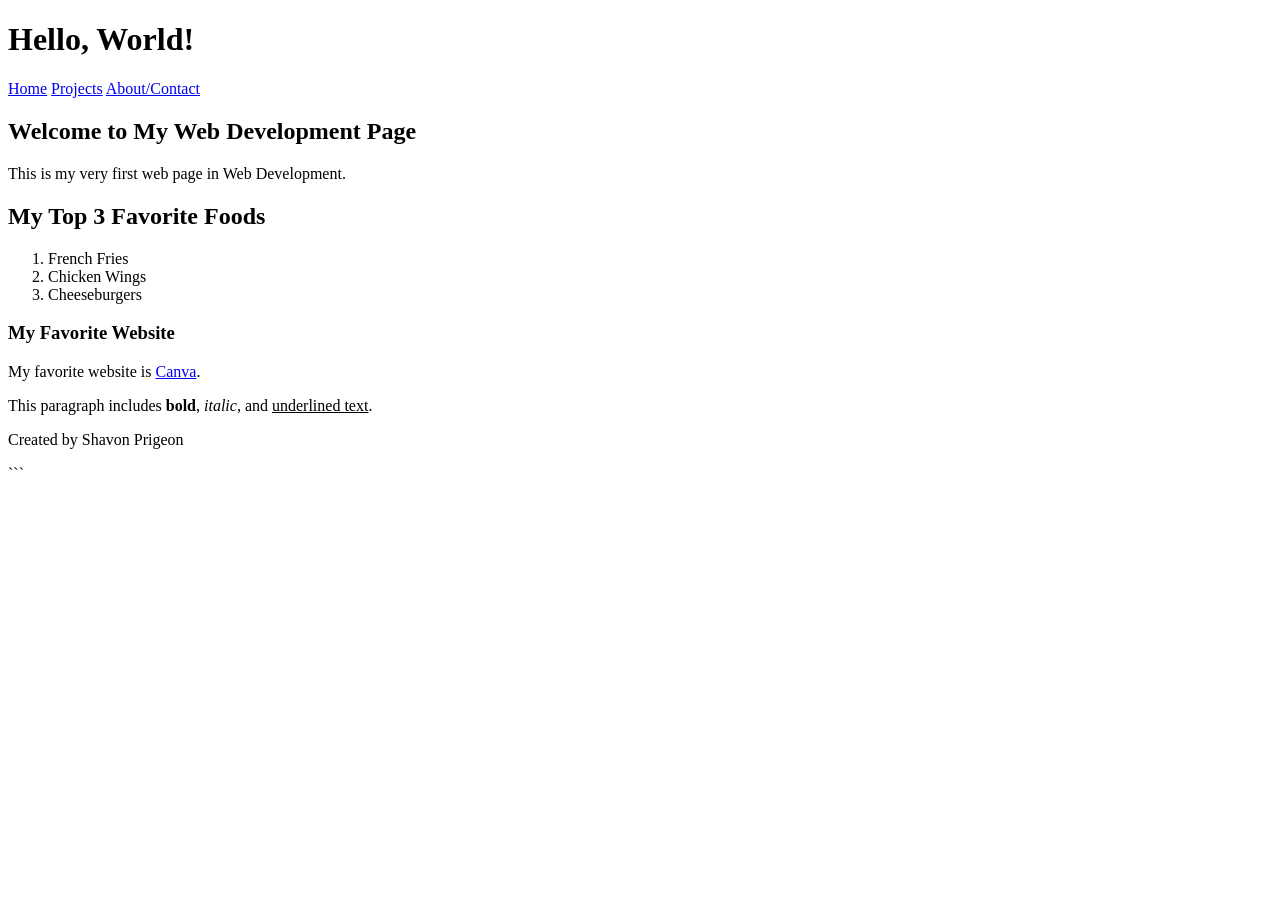
==== index.html @ dfd22a36 "Add files via upload" ====
<!DOCTYPE html>
<html>

<head>
<title>Prigeon Website - Home</title>
</head>

<body>

<header>

<h1>Hello, World!</h1>

<nav>
<a href="index.html">Home</a>
<a href="projects.html">Projects</a>
<a href="about.html">About/Contact</a>
</nav>

</header>


<main>

<section>

<h2>Welcome to My Web Development Page</h2>

<p>This is my very first web page in Web Development.</p>

</section>


<section>

<h2>My Top 3 Favorite Foods</h2>

<ol>
<li>French Fries</li>
<li>Chicken Wings</li>
<li>Cheeseburgers</li>
</ol>

</section>


<section>

<h3>My Favorite Website</h3>

<p>
My favorite website is 
<a href="https://www.canva.com">Canva</a>.
</p>

<p>
This paragraph includes <b>bold</b>, 
<em>italic</em>, and 
<u>underlined text</u>.
</p>

</section>

</main>


<footer>

<p>Created by Shavon Prigeon</p>

</footer>


</body>

</html>
```
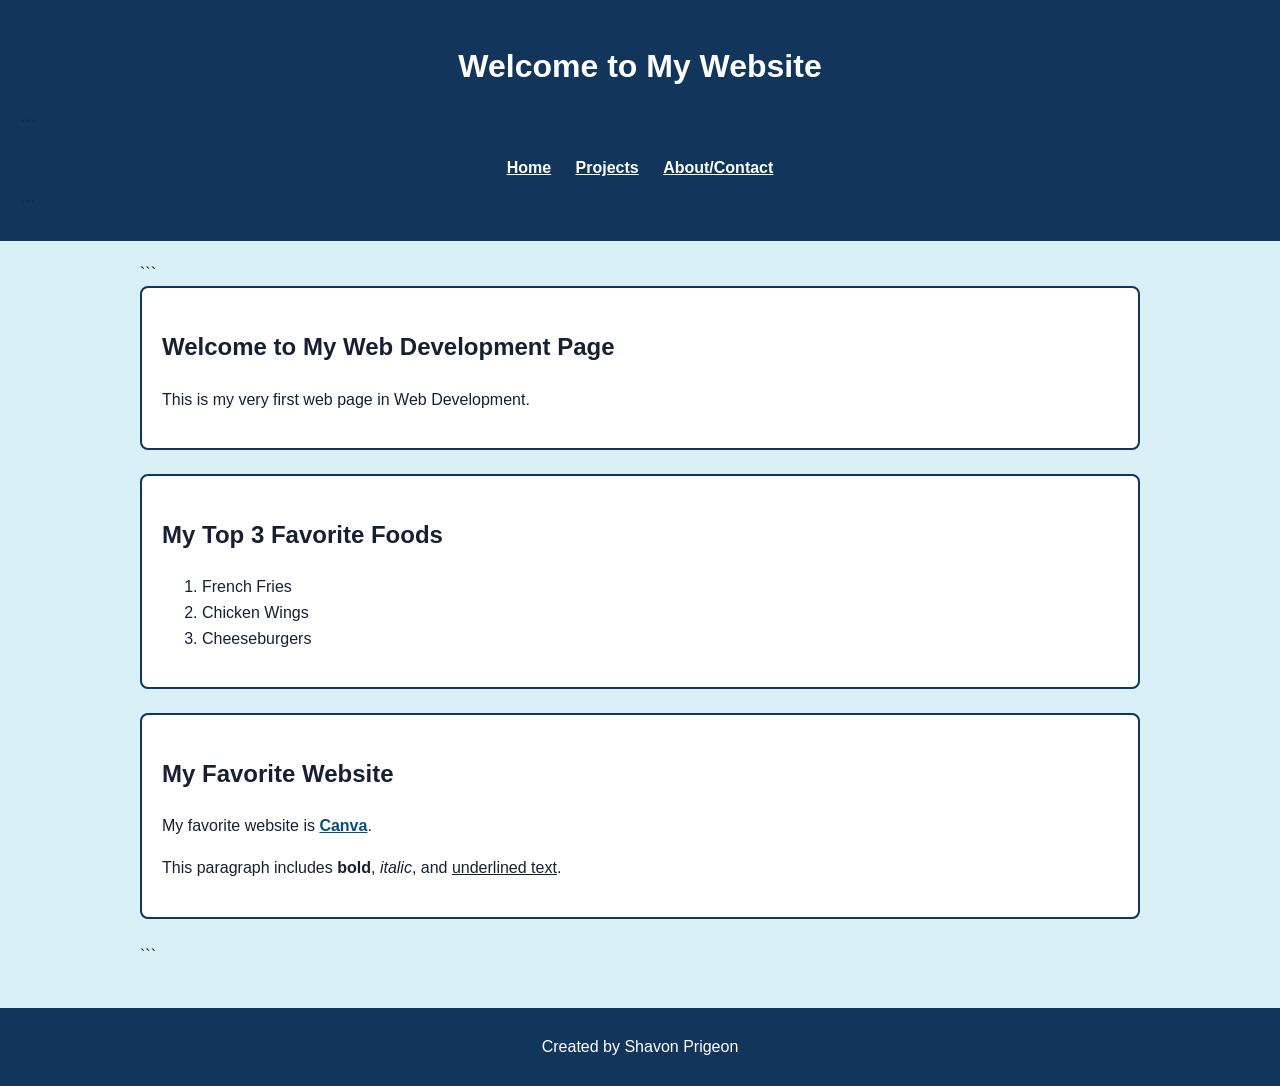
==== commit bd2ee9d3: "Add files via upload" ====
--- a/index.html
+++ b/index.html
@@ -1,77 +1,69 @@
 <!DOCTYPE html>
-<html>
+
+<html lang="en">
 
 <head>
-<title>Prigeon Website - Home</title>
+  <meta charset="UTF-8">
+  <meta name="viewport" content="width=device-width, initial-scale=1.0">
+  <title>Prigeon Website - Home</title>
+  <link rel="stylesheet" href="style.css">
 </head>
 
 <body>
 
-<header>
+  <header>
+    <h1>Welcome to My Website</h1>
 
-<h1>Hello, World!</h1>
+```
+<nav aria-label="Main navigation">
+  <a href="index.html" aria-current="page">Home</a>
+  <a href="projects.html">Projects</a>
+  <a href="about.html">About/Contact</a>
+</nav>
+```
 
-<nav>
-<a href="index.html">Home</a>
-<a href="projects.html">Projects</a>
-<a href="about.html">About/Contact</a>
-</nav>
+  </header>
 
-</header>
+  <main>
 
-
-<main>
+```
+<section>
+  <h2>Welcome to My Web Development Page</h2>
+  <p>This is my very first web page in Web Development.</p>
+</section>
 
 <section>
+  <h2>My Top 3 Favorite Foods</h2>
 
-<h2>Welcome to My Web Development Page</h2>
-
-<p>This is my very first web page in Web Development.</p>
-
+  <ol>
+    <li>French Fries</li>
+    <li>Chicken Wings</li>
+    <li>Cheeseburgers</li>
+  </ol>
 </section>
 
+<section>
+  <h2>My Favorite Website</h2>
 
-<section>
+  <p>
+    My favorite website is
+    <a href="https://www.canva.com">Canva</a>.
+  </p>
 
-<h2>My Top 3 Favorite Foods</h2>
+  <p>
+    This paragraph includes
+    <strong>bold</strong>,
+    <em>italic</em>, and
+    <u>underlined text</u>.
+  </p>
+</section>
+```
 
-<ol>
-<li>French Fries</li>
-<li>Chicken Wings</li>
-<li>Cheeseburgers</li>
-</ol>
+  </main>
 
-</section>
-
-
-<section>
-
-<h3>My Favorite Website</h3>
-
-<p>
-My favorite website is 
-<a href="https://www.canva.com">Canva</a>.
-</p>
-
-<p>
-This paragraph includes <b>bold</b>, 
-<em>italic</em>, and 
-<u>underlined text</u>.
-</p>
-
-</section>
-
-</main>
-
-
-<footer>
-
-<p>Created by Shavon Prigeon</p>
-
-</footer>
-
+  <footer>
+    <p>Created by Shavon Prigeon</p>
+  </footer>
 
 </body>
-
-</html>
-```
+</html>
--- a/style.css
+++ b/style.css
@@ -0,0 +1,169 @@
+/* Consistent color palette used across all pages */
+
+body {
+background-color: #d9f0f7;
+color: #172033;
+font-family: Arial, sans-serif;
+line-height: 1.6;
+margin: 0;
+}
+
+/* Header */
+header {
+background-color: #12355b;
+padding: 20px;
+}
+
+h1 {
+color: #ffffff;
+text-align: center;
+}
+
+nav {
+text-align: center;
+padding: 15px;
+}
+
+nav a {
+color: #ffffff;
+margin: 10px;
+font-weight: bold;
+}
+
+nav a:focus,
+nav a:hover {
+outline: 3px solid #ffffff;
+outline-offset: 3px;
+}
+
+/* Main content */
+main {
+max-width: 1000px;
+margin: 0 auto;
+padding: 20px;
+}
+
+/*
+Gestalt Principle: Proximity
+Related information is grouped together inside sections and cards.
+*/
+section {
+background-color: #ffffff;
+border: 2px solid #12355b;
+border-radius: 8px;
+padding: 20px;
+margin-bottom: 24px;
+}
+
+/*
+Gestalt Principle: Similarity
+Related food items use the same card design.
+*/
+.foods {
+display: flex;
+flex-wrap: wrap;
+gap: 20px;
+}
+
+.food-card {
+background-color: #eef7fa;
+border: 2px solid #12355b;
+border-radius: 8px;
+padding: 20px;
+flex: 1 1 250px;
+}
+
+/* Links */
+a {
+color: #064f7d;
+font-weight: bold;
+}
+
+a:focus,
+button:focus,
+input:focus,
+textarea:focus {
+outline: 3px solid #12355b;
+outline-offset: 2px;
+}
+
+/* Forms */
+fieldset {
+border: 2px solid #12355b;
+border-radius: 8px;
+padding: 20px;
+}
+
+legend {
+font-weight: bold;
+padding: 0 8px;
+}
+
+.form-group {
+margin-bottom: 20px;
+}
+
+label {
+display: block;
+font-weight: bold;
+margin-bottom: 6px;
+}
+
+input,
+textarea {
+width: 100%;
+max-width: 600px;
+padding: 10px;
+border: 2px solid #333333;
+border-radius: 5px;
+font-size: 16px;
+box-sizing: border-box;
+}
+
+input:invalid:not(:placeholder-shown),
+textarea:invalid:not(:placeholder-shown) {
+border: 3px solid #8b0000;
+}
+
+.error-message {
+color: #8b0000;
+font-weight: bold;
+font-size: 14px;
+margin-top: 5px;
+}
+
+button {
+background-color: #12355b;
+color: #ffffff;
+border: none;
+border-radius: 5px;
+padding: 12px 20px;
+font-size: 16px;
+font-weight: bold;
+cursor: pointer;
+}
+
+button:hover {
+background-color: #0b243d;
+}
+
+/* Footer */
+footer {
+text-align: center;
+background-color: #12355b;
+color: #ffffff;
+padding: 10px;
+margin-top: 20px;
+}
+
+/* Mobile accessibility */
+@media (max-width: 600px) {
+nav a {
+display: block;
+margin: 8px;
+}
+
+main {
+padding: 10px;
+}
+}
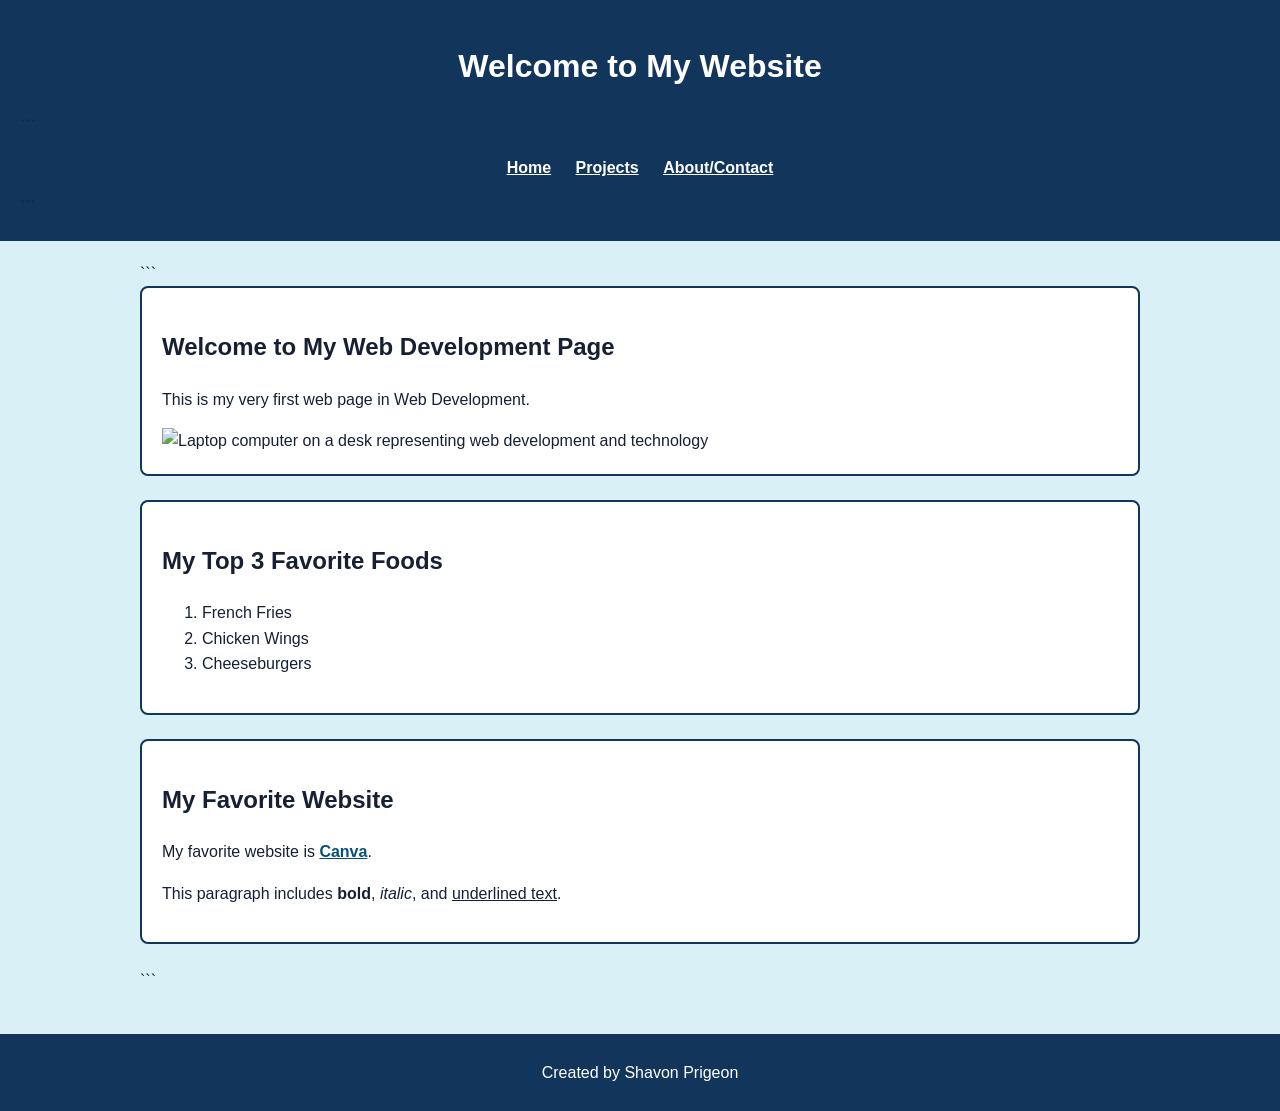
==== commit 21deb92c: "Add image to web development page Added an image to the web development section." ====
--- a/index.html
+++ b/index.html
@@ -30,6 +30,11 @@
 <section>
   <h2>Welcome to My Web Development Page</h2>
   <p>This is my very first web page in Web Development.</p>
+  <img
+  src="https://images.unsplash.com/photo-1516321318423-f06f85e504b3"
+  alt="Laptop computer on a desk representing web development and technology"
+  width="400"
+/></img>
 </section>
 
 <section>
@@ -66,4 +71,4 @@
   </footer>
 
 </body>
-</html>+</html>
